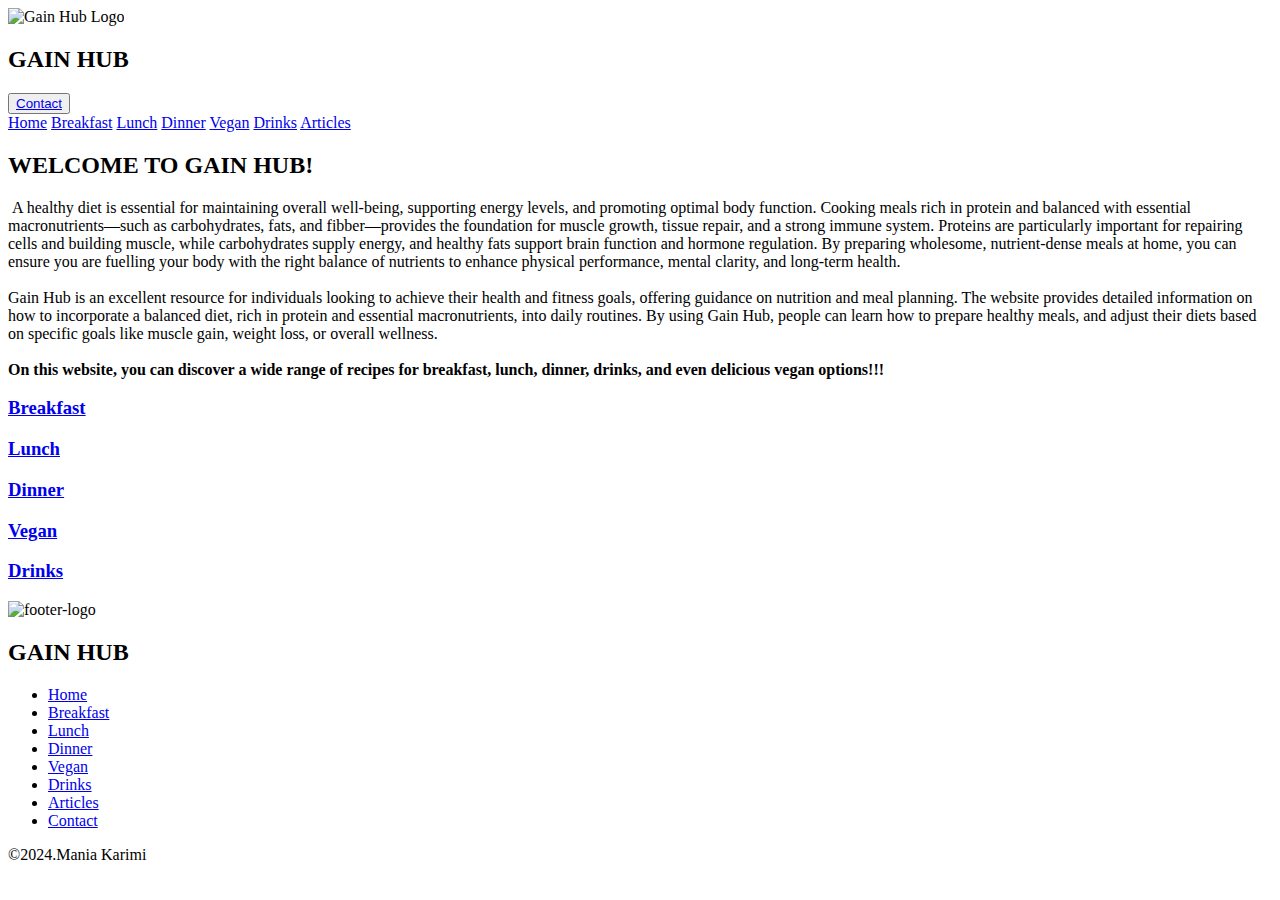
==== index.html @ 73b6b6a6 "Create index.html" ====
<!DOCTYPE html>
<html lang="en">
<head>
    <meta charset="UTF-8">
    <meta name="viewport" content="width=device-width, initial-scale=1.0">
    <title>GAIN HUB</title>
    <link rel="stylesheet" href="../css/style.css" type="text/css">
    <link rel="shortcut-icon" href="../img/logo.png" type="image/x-icon">
</head>
<body>
    
    <header>
        <section class="logo-container">
            <img src="../img/logo.png" alt="Gain Hub Logo" class="logo" title="Logo">
            <h2>GAIN HUB</h2>
        </section>

        <section class="contact-button">
            <button><a href="Contact-page.html">Contact</a></button>
        </section>
    </header>

    <nav>
        <a href="Home-page.html" class="active">Home</a>
        <a href="Breakfast.html">Breakfast</a>
        <a href="Lunch.html" >Lunch</a>
        <a href="Dinner.html">Dinner</a>
        <a href="Vegan.html">Vegan</a>
        <a href="Drinks.html">Drinks</a>
        <a href="Articles.html">Articles</a>
    </nav>
    
    <main>
        
        <section>
            <section class="welcome-image">
                <h2>WELCOME TO GAIN HUB!</h2>
            </section>
        </section>
        
        <section class="hero">
            <article class="hero-text">
                <p>
                   A healthy diet is essential for maintaining overall well-being, supporting energy levels, and promoting optimal body function. Cooking meals rich in protein and balanced with essential macronutrients—such as carbohydrates, fats, and fibber—provides the foundation for muscle growth, tissue repair, and a strong immune system. Proteins are particularly important for repairing cells and building muscle, while carbohydrates supply energy, and healthy fats support brain function and hormone regulation.
                  By preparing wholesome, nutrient-dense meals at home, you can ensure you are fuelling your body with the right balance of nutrients to enhance physical performance, mental clarity, and long-term health.
                  <br> <br>
    
                  Gain Hub is an excellent resource for individuals looking to achieve their health and fitness goals, offering guidance on nutrition and meal planning. The website provides detailed information on how to incorporate a balanced diet, rich in protein and essential macronutrients, into daily routines. By using Gain Hub, people can learn how to prepare healthy meals, and adjust their diets based on specific goals like muscle gain, weight loss, or overall wellness. 
                  <br><br>

                  <strong>
                    On this website, you can discover a wide range of recipes for breakfast, lunch, dinner, drinks, and even delicious vegan options!!!
                  </strong>
                </p>
            </article>
            
        </section>

        <section class="categories">
            
            <section class="category">
                <a href="Breakfast.html" class="img-box" title="Breakfast"><h3>Breakfast</h3></a>
            </section>
            
            <section class="category">
                <a href="Lunch.html" class="img-box" title="Lunch"><h3>Lunch</h3></a>
            </section>
            
            <section class="category">
                <a href="Dinner.html" class="img-box" title="Dinner"><h3>Dinner</h3></a>
            </section>
            
            <section class="category">
                <a href="Vegan.html" class="img-box" title="Vegan"><h3>Vegan</h3></a>
            </section>
            
            <section class="category">
                <a href="Drinks.html" class="img-box" title="Drinks"><h3>Drinks</h3></a>
            </section>
        
        </section>
    </main>

    <footer>
      
        <section class="footer-container">

            <section class="footer-logo">
                <img src="../img/logo.png" alt="footer-logo" title="footer-logo">
                <h2>GAIN HUB</h2>
            </section>
        
            <section class="footer-menu">
                <ul>
                    <li><a href="Home-page.html">Home</a></li>
                    <li><a href="Breakfast.html">Breakfast</a></li>
                    <li><a href="Lunch.html">Lunch</a></li>
                    <li><a href="Dinner.html">Dinner</a></li>
                    <li><a href="Vegan.html">Vegan</a></li>
                    <li><a href="Drinks.html">Drinks</a></li>
                    <li><a href="Articles.html">Articles</a></li>
                    <li><a href="Contact-page.html">Contact</a></li>
                </ul>
            </section>
        
                <section class="footer-bottom">
                    <p>&copy;2024.Mania Karimi</p>
    
                </section>
        
        </section>
        
    
    </footer>
</body>
</html>
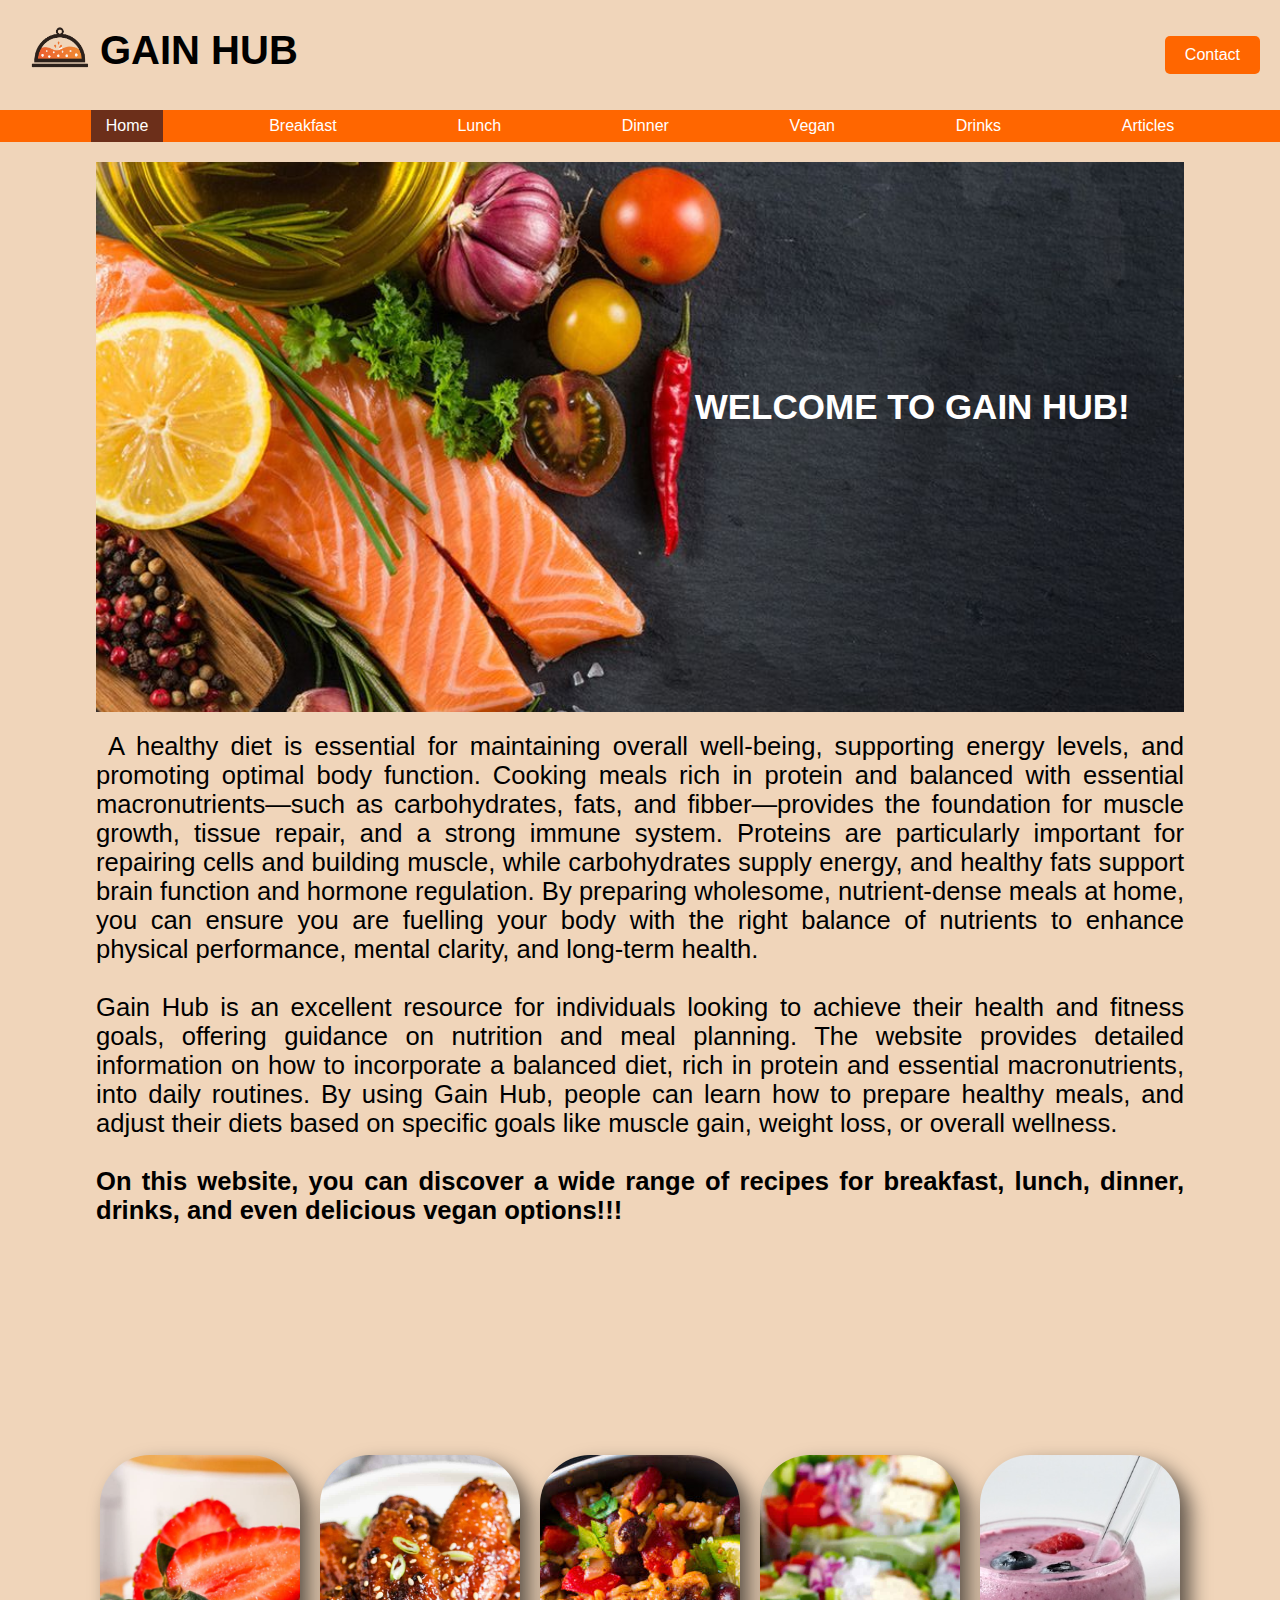
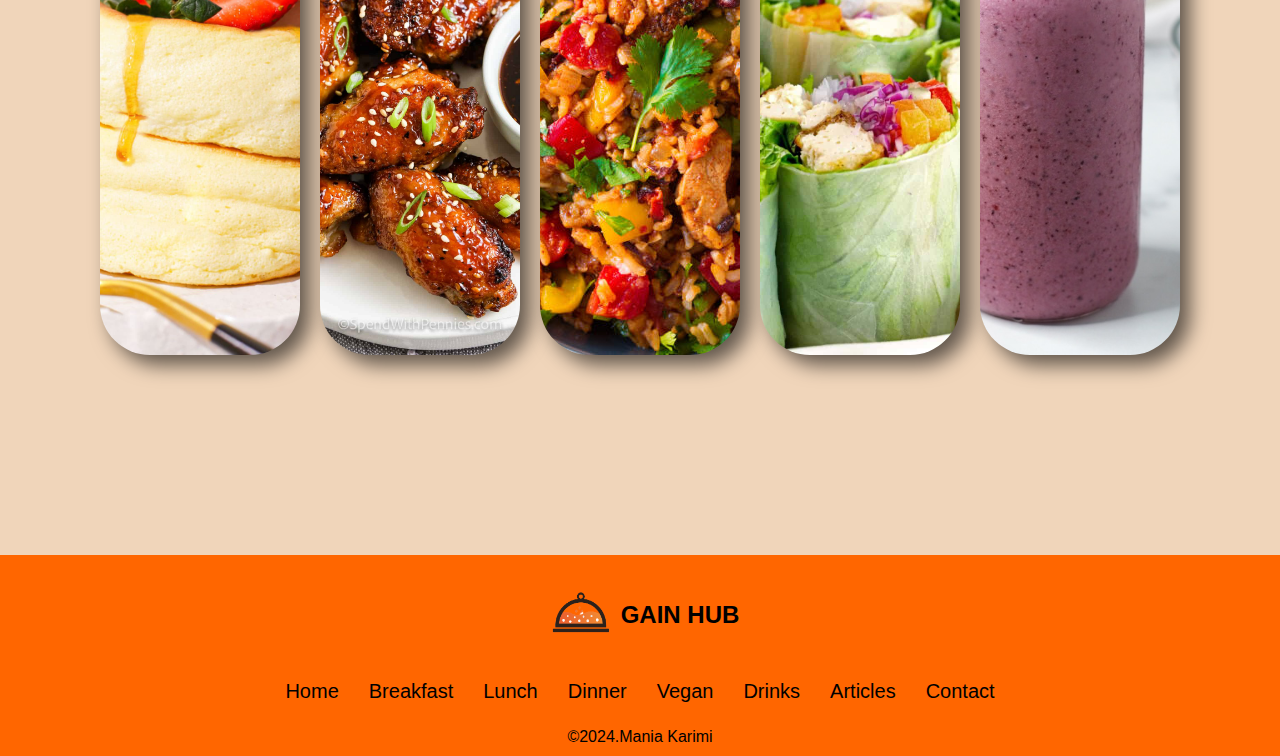
==== commit 76aaf02b: "Update index.html" ====
--- a/index.html
+++ b/index.html
@@ -4,7 +4,7 @@
     <meta charset="UTF-8">
     <meta name="viewport" content="width=device-width, initial-scale=1.0">
     <title>GAIN HUB</title>
-    <link rel="stylesheet" href="../css/style.css" type="text/css">
+    <link rel="stylesheet" href="style.css" type="text/css">
     <link rel="shortcut-icon" href="../img/logo.png" type="image/x-icon">
 </head>
 <body>
--- a/style.css
+++ b/style.css
@@ -0,0 +1,777 @@
+*{
+    font-family: Arial, sans-serif;
+    margin: 0;
+    padding: 0;
+    box-sizing: border-box;
+}
+
+a{
+    text-decoration: none;
+}
+
+li{
+    list-style-type: none;
+}
+
+body {
+    background-color: #f0d5ba;
+    width: 100%;
+}
+
+/* header _______________ */
+
+header {
+    display: flex;
+    justify-content: space-between;
+    align-items: center;
+    background-color: #f0d5ba;
+    padding: 20px;
+    width: 100%;
+}
+
+.logo-container {
+    display: flex;
+    align-items: center;
+    justify-content: space-evenly;
+}
+
+.logo-container h2{
+    font-size: 2.5rem;
+}
+
+.logo {
+    width: 80px;
+    height: 70px;
+}
+
+.contact-button button {
+    color: #fff;
+    background-color: #ff6600;
+    text-decoration: none;
+    padding: 10px 20px;
+    border: none;
+    border-radius: 5px;
+    font-size: 16px;
+    cursor: pointer;
+    transition: background-color 0.5s;
+}
+
+.contact-button button a{
+    color: #fff;
+}
+
+.contact-button button:hover {
+    background-color: #6c2f1a;
+}
+
+nav{
+    display: flex;
+    background-color: #ff6600;
+    justify-content: space-evenly; 
+}
+
+nav a{
+    color: #fff;
+    transition: background-color 0.5s;
+    padding: 7px 15px; 
+}
+
+nav a:hover{
+    background-color: #6c2f1a;
+}
+
+.active{
+    background-color: #6c2f1a;
+}
+
+/* main (home-page)__________________ */
+
+.welcome-image {
+    background-image:url("../img/Home-page-first-pic.jpg") ;
+    width: 85%;
+    height: 550px;
+    background-repeat: no-repeat;
+    margin: 20px auto ;
+    background-size: cover;
+    position: relative;
+}
+
+.welcome-image h2{
+    position: absolute;
+    color: #fff;
+    font-size: 35px;
+    right: 5%;
+    bottom: 50%;
+}
+
+.hero{
+    width: 85%;
+    margin: 0 auto;
+}
+
+.hero-text{
+    font-size: 1.6rem;
+    margin-bottom: 30px;
+}
+
+.hero-text p{
+    text-align: justify;
+}
+
+.categories{
+    width: 100%;
+    height: 100vh;
+    display: flex;
+    align-items: center;
+    justify-content: center;
+}
+
+.category{
+    display: flex;
+    align-items: center;
+    justify-content: center;
+}
+
+.img-box {
+    
+    width: 200px;
+    height: 500px;
+    justify-content: center;
+    align-items: center;
+    padding: 10px;
+    margin: 10px;
+    border-radius: 50px;
+    background-size: cover;
+    background-position: center;
+    position: relative; 
+    transition: width 0.5s;
+    filter: drop-shadow(10px 10px 10px rgba(0,0,0,0.6));
+}
+
+.category:nth-child(1) .img-box{
+    background: url("../img/breakfast/Japanese-souffle-pancake-thumbnail.jpg");
+    background-size: cover;
+    background-position: center;
+}
+
+.category:nth-child(2) .img-box{
+    background: url("../img/lunch/Teriyaki-Chicken-Wings-SpendWithPennies-6.jpg");
+    background-size: cover;
+    background-position: center;
+}
+
+.category:nth-child(3) .img-box{
+    background: url("../img/dinner/chicken-fajita-rice-bowl-14-500x500.jpg");
+    background-size: cover;
+    background-position: center;
+}
+
+.category:nth-child(4) .img-box{
+    background: url("../img/vegan/fresh-spring-rolls-with-tofu-1.jpg");
+    background-size: cover;
+    background-position: center;
+}
+
+.category:nth-child(5) .img-box{
+    background: url("../img/drink/banana-berry-kefir-smoothie.jpg");
+    background-size: cover;
+    background-position: center;
+}
+
+
+
+.img-box h3{
+    color: #000;
+    position: absolute; 
+    font-size: 30px;
+    bottom: 0;
+    left: 80px;
+    opacity: 0;
+    transition: bottom 0.5s, opacity 0.5s;
+
+}
+
+.img-box:hover{
+    width: 300px;
+    cursor: pointer;
+    
+}
+
+.img-box:hover h3{
+    opacity: 1;
+    bottom: 25px;
+}
+
+
+/* main (breakfast)(lunch)(dinner)_____________ */
+.recipes-intro {
+    text-align: center;
+    padding: 40px;
+    font-size: 90px;
+}
+
+.recipes-intro h2 {
+    font-size: 32px;
+    color: #FF6600;
+}
+
+.recipes-intro p {
+    font-size: 25px;
+    max-width: 800px;
+    margin: 0 auto;
+    text-align: justify;
+}
+
+/* Meal Type Buttons */
+.meal-buttons {
+    display: flex;
+    justify-content: center;
+    margin: 20px 0;
+}
+
+.meal-buttons a{
+    color: #fff;
+}
+
+h3{
+    font-style: italic;
+    font-size: 30px;
+}
+
+.meal-buttons button {
+    text-decoration: none;
+    background-color: #FF6600;
+    color: #fff;
+    border: none;
+    padding: 10px 20px;
+    margin: 0 10px;
+    font-size: 20px;
+    border-radius: 14px;
+    cursor: pointer;
+    filter: drop-shadow(10px 10px 10px rgba(0,0,0,0.6));
+    transition: background-color 0.5s;
+}
+
+.meal-buttons button:hover {
+    background-color: #6c2f1a;
+}
+
+.recipes-list {
+    
+    width: 70%;
+    margin-left: 60px;
+    padding: 40px;
+    filter: drop-shadow(10px 10px 10px rgba(0, 0, 0, 0.6));
+}
+
+.recipe-item {
+    display: flex;
+    margin: 20px 0;
+    max-width: 800px;
+}
+
+.recipe-item img {
+    width: 250px;
+    height: 250px;
+    border-radius: 10px;
+    margin-right: 20px;
+    transition: all 1.5s ease;
+}
+
+.recipe-item img:hover{
+    transform: scale(1.2);
+    cursor: pointer;
+}
+
+.recipe-info {
+    display: flex;
+    flex-direction: column;
+    justify-content: space-between;
+}
+
+.recipe-info h3 {
+    font-size: 24px;
+    margin: 0;
+}
+
+.recipe-info p {
+    margin: 10px 0;
+}
+
+.recipe-info a {
+    align-self: flex-start;
+    background-color: #FF6600;
+    color: #fff;
+    padding: 5px 15px;
+    text-decoration: none;
+    border-radius: 5px;
+    transition: background-color 0.5s;
+}
+
+.recipe-info a:hover {
+    background-color: #6c2f1a;
+}
+
+/* main(vegan)__________________ */
+.vegan-intro {
+    text-align: center;
+    padding: 40px;
+    font-size: 90px;
+}
+
+.vegan-intro h2 {
+    font-size: 32px;
+    color: #FF6600;
+}
+
+.vegan-intro p {
+    font-size: 25px;
+    max-width: 800px;
+    margin: 0 auto;
+    
+}
+
+.vegan-intro ul {
+    list-style-type: disc;
+    padding-left: 40px;
+    max-width: 800px;
+    margin: 20px auto;
+    text-align: left;
+}
+
+/* Vegan Button Section */
+.vegan-button {
+    display: flex;
+    justify-content: center;
+    align-items: center;
+    margin: 20px 0;
+}
+
+.vegan-button button {
+    background-color: #FF6600;
+    color: #fff;
+    border: none;
+    padding: 10px 20px;
+    font-size: 18px;
+    border-radius: 5px;
+    cursor: pointer;
+    margin-right: 15px;
+    
+}
+
+.vegan-button span {
+    font-size: 40px;
+    color: #FF6600;
+}
+
+/* Vegan Recipes List */
+.vegan-recipes {
+    display: grid;
+    grid-template-columns: repeat(2, 1fr);
+    gap: 30px;
+    justify-items: center;
+    padding: 20px;
+    filter: drop-shadow(10px 10px 10px rgba(0, 0, 0, 0.6));
+    position: relative;
+}
+
+.recipe-items {
+    display: flex;
+    flex-direction: column;
+    align-items: center;
+    text-align: center;
+}
+
+.recipe-items img {
+    width: 300px;
+    height: 300px;
+    border-radius: 50%;
+    margin-bottom: 20px;
+    transition: all 1.5s ease;
+}
+
+.recipe-items img:hover{
+    transform: scale(1.2);
+    cursor: pointer;
+}
+
+.recipe-info {
+    display: flex;
+    flex-direction: column;
+    justify-content: space-between;
+}
+
+.recipe-info h3 {
+    font-size: 20px;
+    margin-bottom: 10px;
+}
+
+.recipe-info p {
+    margin: 10px 0;
+    font-size: 16px;
+}
+
+.recipe-info a {
+    align-self: center;
+    background-color: #FF6600;
+    color: #fff;
+    padding: 5px 15px;
+}
+
+/* main(drinks)__________________ */
+h1 {
+    text-align: center;
+    margin-bottom: 20px;
+    margin-top: 40px;
+    font-size: 2.1em;
+    color: #FF6600;
+}
+
+.recipe.info p{
+    font-size: 50px;
+}
+
+.smoothie-section p {
+    text-align: center;
+    justify-content: center;
+    margin: 20px 250px; 
+    font-size: 15px;
+    text-align: justify;
+}
+
+.recipe {
+    display: flex;
+    flex-wrap: wrap;
+    margin: 30px 300px;
+    background-color: rgb(247, 198, 149);
+    border-radius: 50px;
+    box-shadow: 0 4px 6px rgba(97, 62, 10, 0.979);
+    overflow: hidden;
+    position: relative;
+}
+
+.recipe-img img {
+    width: 100%;
+    max-width: 150px;
+    height: 80%;
+    border-radius: 50%;
+    margin: 20px;
+    transition: all 1.5s ease;
+    filter: drop-shadow(10px 10px 10px rgba(0, 0, 0, 0.6));
+}
+
+.recipe-img img:hover{
+    transform: scale(1.1);
+    cursor: pointer;
+}
+
+.recipe-info {
+    padding: 20px;
+    display: flex;
+}
+
+.recipe-container{
+    display: flex;
+    justify-content: space-between;
+}
+
+h2 {
+    margin-bottom: 10px;
+}
+
+.recipe h2{
+    font-size: 20px;
+}
+
+button.more-btn {
+    background-color: #ff6600;
+    border: none;
+    padding: 10px 15px;
+    color: white;
+    font-size: 30px;
+    border-radius: 5px;
+    cursor: pointer;
+    transition: background-color 0.5s;
+}
+
+button.more-btn:hover {
+    background-color: #6c2f1a;
+}
+
+/* main(articles)___________________ */
+
+.article {
+    margin-bottom: 40px;
+}
+
+.article h2 {
+    font-size: 1.5em;
+    margin: 50px 170px;
+    margin-bottom: 10px;
+}
+
+.article a {
+    color: #FF6600;
+    text-decoration: underline;
+    margin-left: 650px;
+    font-size: 20px;
+}
+
+.article a:hover{
+    color: #6c2f1a;
+}
+
+.article p {
+    margin: 10px 70px;
+    font-size: 25px;
+}
+
+.article-img img {
+    width: 80%;
+    max-width: 800px;
+    display: block;
+    margin: 20px auto;
+    border-radius: 30px;
+    filter: drop-shadow(10px 10px 10px rgba(0, 0, 0, 0.6));
+}
+
+.article-img3 img{
+    width: 80%;
+    height: 1000px;
+    max-width: 800px;
+    display: block;
+    margin: 20px auto;
+    border-radius: 30px;
+    filter: drop-shadow(10px 10px 10px rgba(0, 0, 0, 0.6));
+}
+
+/* main(contact)______________________ */
+
+.contact-section {
+    padding: 20px;
+    text-align: center;
+}
+
+.contact-section h1 {
+    font-size: 2em;
+    margin-bottom: 10px;
+    margin-top: 20px;
+}
+
+.contact-section p {
+    margin: 20px 60px;
+    line-height: 1.6;
+    font-size: 23px;
+}
+
+.contact-form {
+    width: 500px;
+    margin: 0 auto;
+    padding: 30px;
+    margin: 40px auto;
+    border: 2px solid #f47a21;
+    background-color: #fbe0cc;
+    border-radius: 10px;
+    text-align: left;
+}
+
+.contact-form h2{
+    text-decoration: underline;
+}
+
+label {
+    font-weight: bold;
+}
+
+input[type="text"],
+input[type="email"],
+input[type="date"],
+input[type="tel"],
+textarea {
+    width: 100%;
+    padding: 10px;
+    margin-top: 5px;
+    margin-bottom: 15px;
+    border-radius: 5px;
+    border: 1px solid #ccc;
+}
+
+input[type="checkbox"] {
+    margin-right: 5px;
+}
+
+.mandatory {
+    display: flex;
+    justify-content: center;
+    align-items: center;
+    margin: 20px 10px;
+    font-size: 0.9em;
+    color: #555;
+    
+}
+
+.submit-button {
+    background-color: #f47a21;
+    color: #fff;
+    padding: 10px 20px;
+    border: none;
+    border-radius: 5px;
+    cursor: pointer;
+    width: 100%;
+    font-size: 1.2em;
+    display: block;
+    margin-top: 10px;
+}
+
+.thanks{
+    font-size: 40px;
+    color: #FF6600;
+    text-align: center;
+    height: 10vh;
+    margin: 400px;
+    
+}
+
+/* footer_____________________ */
+footer{
+    width: 100%;
+    background-color: #ff6600;
+    overflow-x: hidden;
+}
+
+.footer-logo{
+    display: flex;
+    justify-content: center;
+    align-items: center;
+}
+
+.footer-logo img{
+    width: 80px;
+    height: 70px;
+}
+
+.footer-menu{
+    width: 100%;
+}
+
+
+.footer-menu ul{
+    display: flex;
+    justify-content: center;
+    gap: 30px;
+    font-size: 20px;
+}
+
+.footer-menu ul li a{
+    color: #000;
+    transition: color 0.5s;
+}
+
+.footer-menu ul li a:hover{
+    color: #fff;
+}
+
+.footer-container{
+    display: flex;
+    flex-direction: column;
+    justify-content: center;
+    align-items: center;
+    width: 100%;
+    padding: 30px 20px 10px;
+    text-decoration: none;
+    color: #000;
+    overflow-x: hidden;
+    gap: 25px;
+}
+
+
+@media (max-width: 1200px) {
+    .welcome-image h2 {
+      font-size: 30px;
+    }
+    .img-box {
+      width: 150px;
+      height: 450px;
+    }
+    .img-box:hover {
+      width: 250px;
+    }
+}
+  
+@media (max-width: 992px) {
+    .welcome-image h2 {
+      font-size: 25px;
+    }
+    .welcome-image {
+      width: 80%;
+    }
+    .img-box {
+      width: 120px;
+      height: 450px;
+    }
+    .img-box:hover {
+      width: 200px;
+    }
+}
+  
+ @media (max-width: 768px) {
+    .welcome-image h2 {
+      font-size: 25px;
+    }
+    .welcome-image {
+      width: 80%;
+    }
+    .img-box {
+      width: 90px;
+      height: 450px;
+    }
+    .footer-menu ul {
+      font-size: 17px;
+      gap: 20px;
+    }
+    .img-box:hover {
+      width: 170px;
+    }
+  
+    .vegan-recipes {
+      grid-template-columns: repeat(1, 1fr);
+    }
+  
+    .recipe-item {
+      flex-direction: column;
+    }
+}
+  
+@media (max-width: 576px) {
+    nav {
+      flex-direction: column;
+    }
+    .logo-container h2 {
+      font-size: 20px;
+    }
+    .welcome-image h2 {
+      font-size: 20px;
+    }
+    .img-box {
+      width: 70px;
+      height: 400px;
+    }
+    .footer-menu ul {
+      font-size: 14px;
+      gap: 15px;
+    }
+    .img-box:hover {
+      width: 150px;
+    }
+}
+  
+
+
+
+
+
+
+
+
+
+
